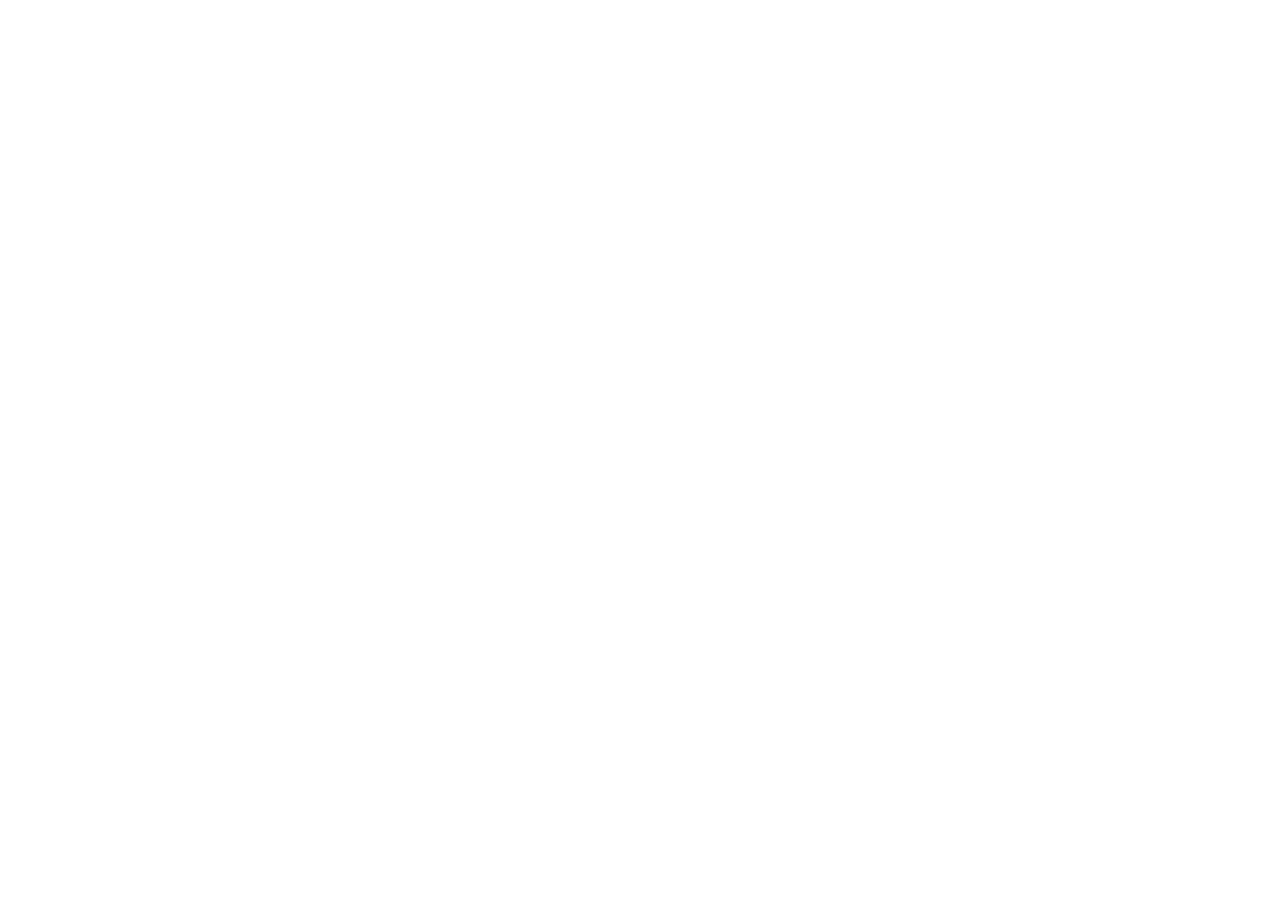
==== index.html @ fd54b426 "files added" ====
<!DOCTYPE html>
<html lang="en">
<head>
    <meta charset="UTF-8">
    <meta http-equiv="X-UA-Compatible" content="IE=edge">
    <meta name="viewport" content="width=device-width, initial-scale=1.0">
    <title>Book Cricket</title>
</head>
<body>
    
</body>
</html>
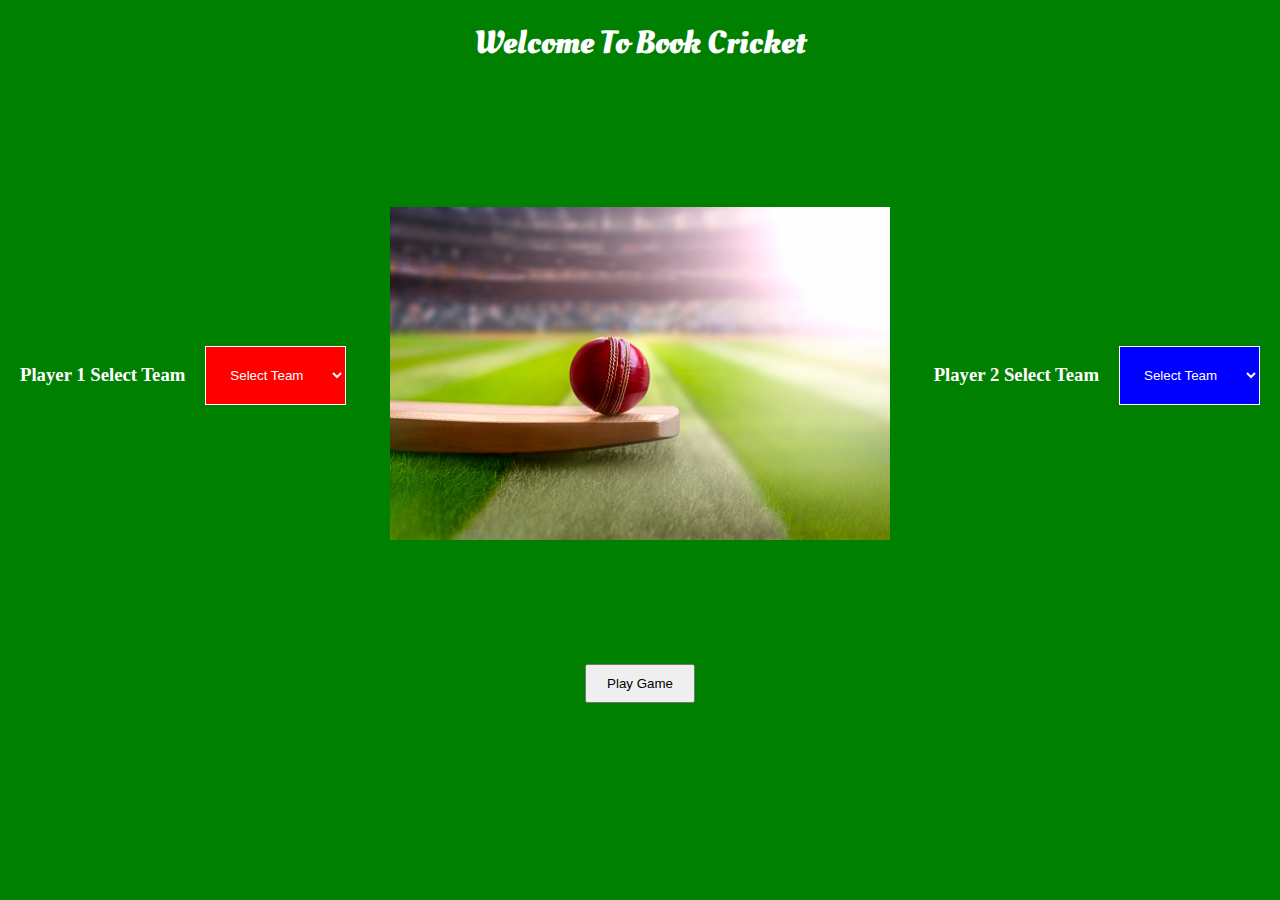
==== commit 8fcf5bb8: "new changes have been made" ====
--- a/index.html
+++ b/index.html
@@ -5,8 +5,70 @@
     <meta http-equiv="X-UA-Compatible" content="IE=edge">
     <meta name="viewport" content="width=device-width, initial-scale=1.0">
     <title>Book Cricket</title>
+
+    <!-- CSS-->
+    <link rel="stylesheet" href="style.css">
+
+    <!--GOOGLE FONT-->
+    <link rel="preconnect" href="https://fonts.googleapis.com">
+    <link rel="preconnect" href="https://fonts.gstatic.com" crossorigin>
+    <link href="https://fonts.googleapis.com/css2?family=Lato:wght@400;700;900&family=Oleo+Script:wght@400;700&display=swap" rel="stylesheet">
 </head>
 <body>
-    
+    <h1 class="heading">Welcome To Book Cricket</h1>
+
+    <div class="container-flex">
+        <!--Player 1-->
+        <div class="team-selection">
+            <h3>Player 1 Select Team</h3>
+            <select name="team" id="" class="team-0">
+                <option value="">Select Team</option>
+                <option value="Afghanistan">Afghanistan</option>
+                <option value="Australia">Australia</option>
+                <option value="Bangladesh">Bangladesh</option>
+                <option value="England">England</option>
+                <option value="India">India</option>
+                <option value="Ireland">Ireland</option>
+                <option value="New Zealand">New Zealand</option>
+                <option value="Pakistan">Pakistan</option>
+                <option value="Srilanka">Srilanka</option>
+                <option value="West Indies">West Indies</option>
+                <option value="Zimbabwe">Zimbabwe</option>
+            </select>
+        </div>
+
+        <div class="cricket-img">
+            <img src="img/cricket.jpg" alt="" class="cricket-image">
+        </div>
+
+        
+        <!--Player 2-->
+        <div class="team-selection">
+            <h3>Player 2 Select Team</h3>
+            <select name="team" id="" class="team-1">
+                <option value="">Select Team</option>
+                <option value="Afghanistan">Afghanistan</option>
+                <option value="Australia">Australia</option>
+                <option value="Bangladesh">Bangladesh</option>
+                <option value="England">England</option>
+                <option value="India">India</option>
+                <option value="Ireland">Ireland</option>
+                <option value="New Zealand">New Zealand</option>
+                <option value="Pakistan">Pakistan</option>
+                <option value="Srilanka">Srilanka</option>
+                <option value="West Indies">West Indies</option>
+                <option value="Zimbabwe">Zimbabwe</option>
+            </select>
+        </div>
+    </div>
+
+
+    <div class="btn-div">
+        <button class="play-btn">  Play Game 
+           </button>
+    </div>
+
+    <script src="script.js"></script>
+  
 </body>
 </html>--- a/style.css
+++ b/style.css
@@ -0,0 +1,75 @@
+body{
+    padding: 0;
+    margin: 0;
+    box-sizing: border-box;
+    background: green;
+    color:#fff;
+}
+
+a{
+    text-decoration: none;
+    color:black;
+}
+
+
+.heading{
+    text-align: center;
+    font-family: 'Lato', sans-serif;
+    font-family: 'Oleo Script', cursive;
+}
+
+.container-flex{
+    padding: 120px 20px;
+    display: flex;
+    justify-content: space-between;
+    align-items: center;
+    
+}
+
+.team-selection{
+    display: flex;
+    gap:20px;
+}
+
+.team-0{
+ padding: 20px 20px;
+ background:red;
+ color:#fff;
+ border: 1px solid;
+
+}
+
+.team-1{
+    padding: 20px 20px;
+    background:blue;
+    color:#fff;
+    border: 1px solid;
+   
+   }
+
+
+.btn-div{
+    display:flex;
+    justify-content: center;
+}
+.play-btn{
+     padding: 10px 20px;
+}
+
+.play-btn:hover{
+    background: rgb(24, 241, 24);
+    border: none;
+}
+
+.cricket-image{
+    width:500px;
+}
+
+
+
+
+
+
+
+
+
